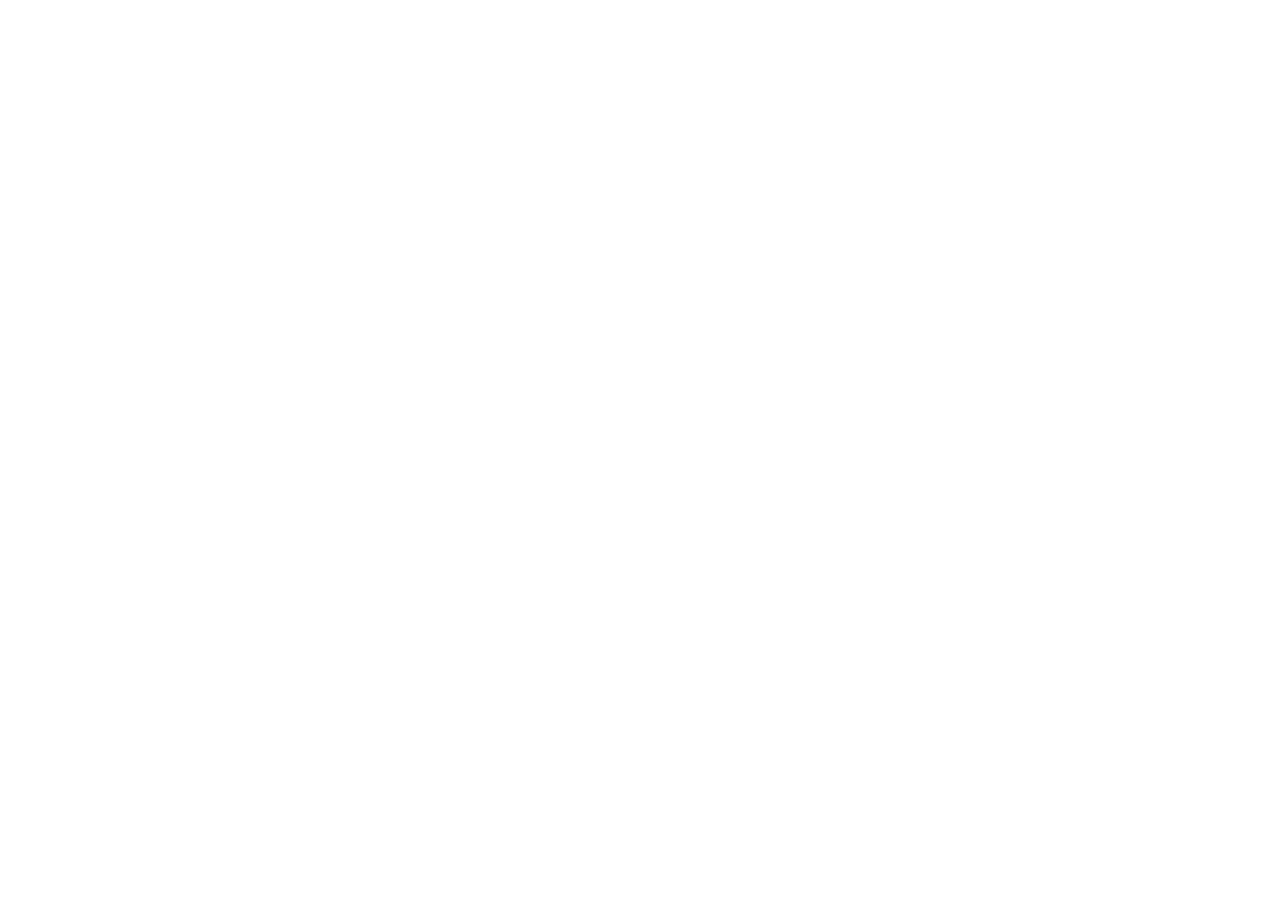
==== index.html @ 5a4ffebb "First" ====
<!DOCTYPE html>
<html lang="en">
<head>
    <meta charset="UTF-8">
    <meta http-equiv="X-UA-Compatible" content="IE=edge">
    <meta name="viewport" content="width=device-width, initial-scale=1.0">
    <title>Document</title>
</head>
<body>
    
</body>
</html>
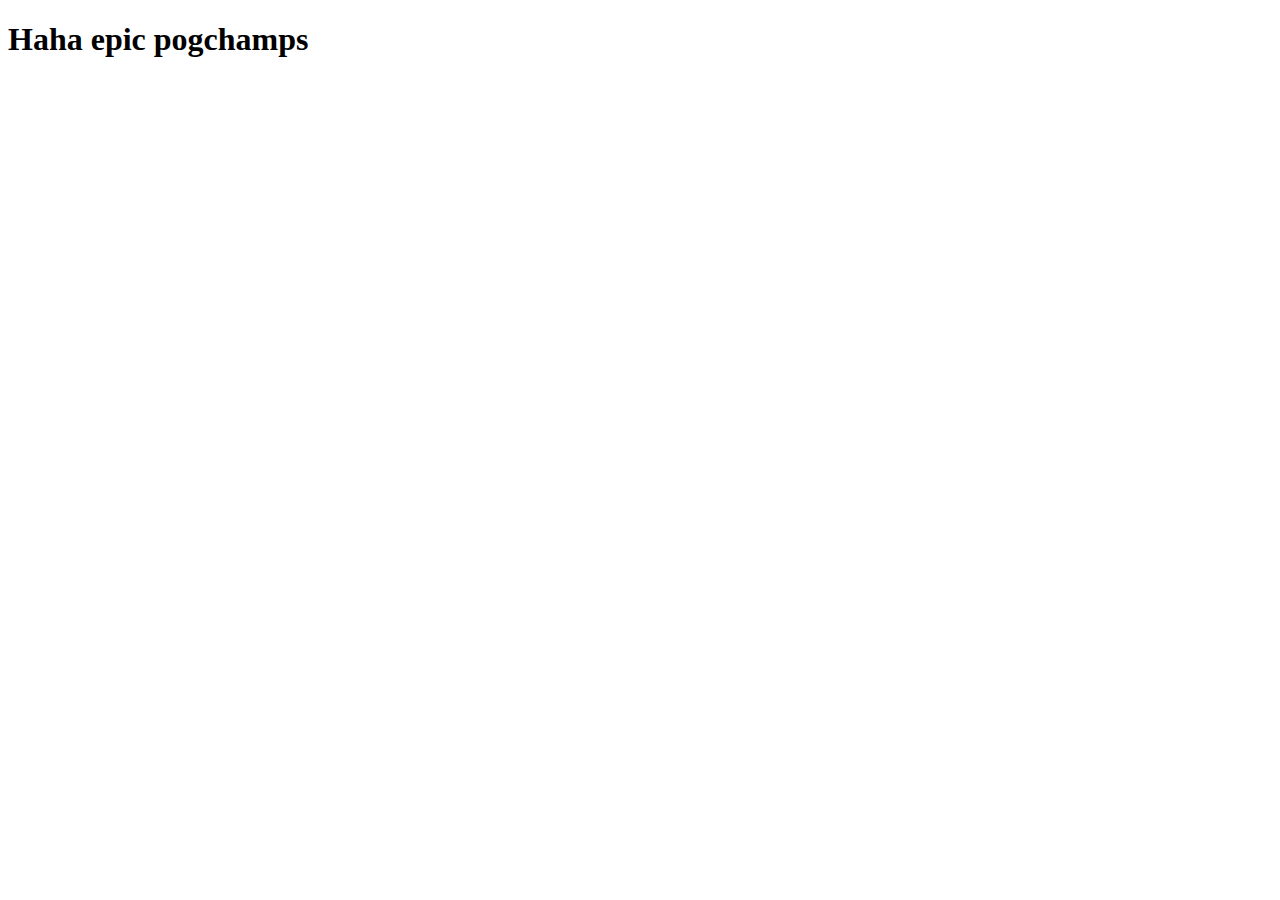
==== commit 59a2c176: "testing" ====
--- a/index.html
+++ b/index.html
@@ -7,6 +7,6 @@
     <title>Document</title>
 </head>
 <body>
-    
+    <h1>Haha epic pogchamps</h1>
 </body>
 </html>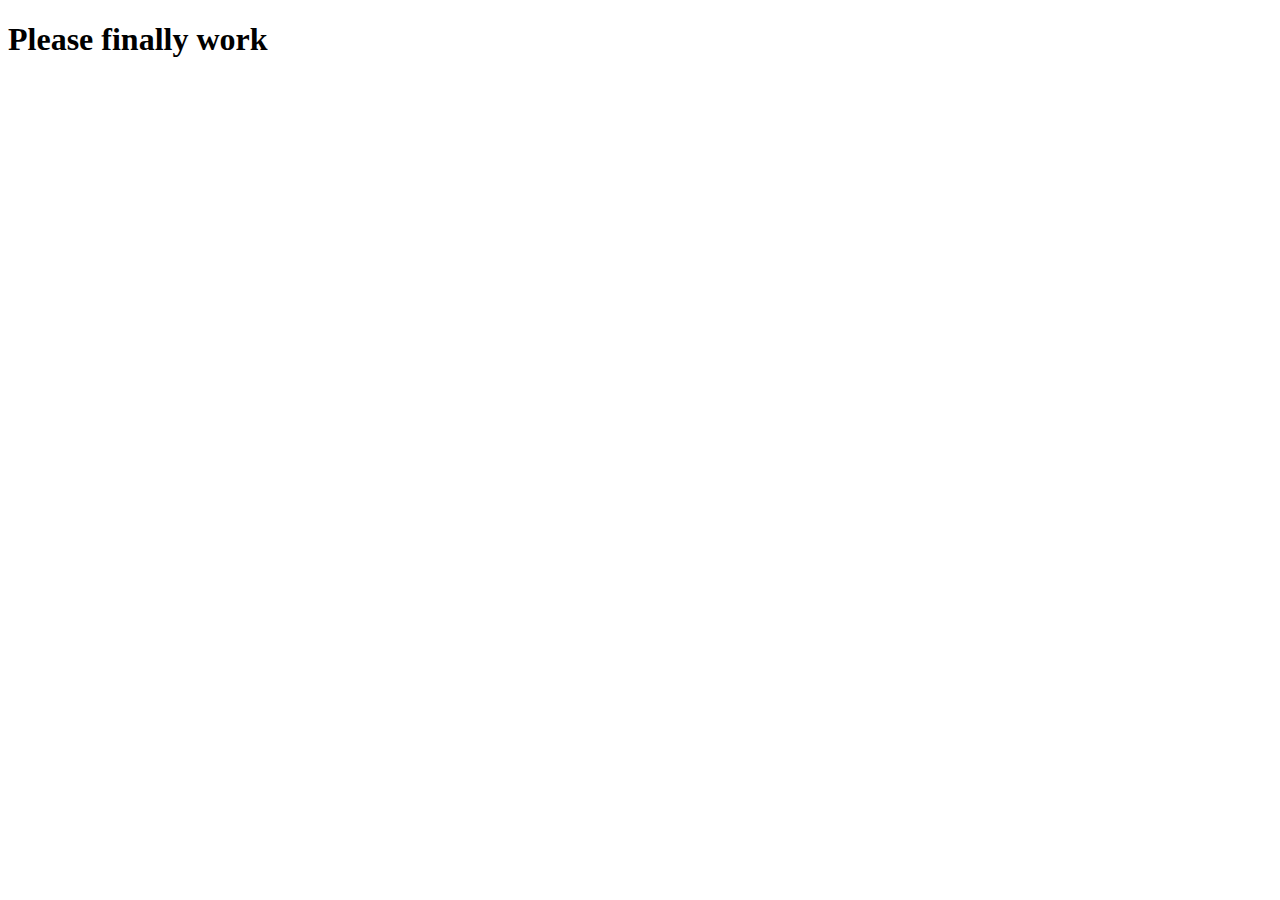
==== commit 722d6c71: "test 2" ====
--- a/index.html
+++ b/index.html
@@ -7,6 +7,6 @@
     <title>Document</title>
 </head>
 <body>
-    <h1>Haha epic pogchamps</h1>
+    <h1>Please finally work</h1>
 </body>
 </html>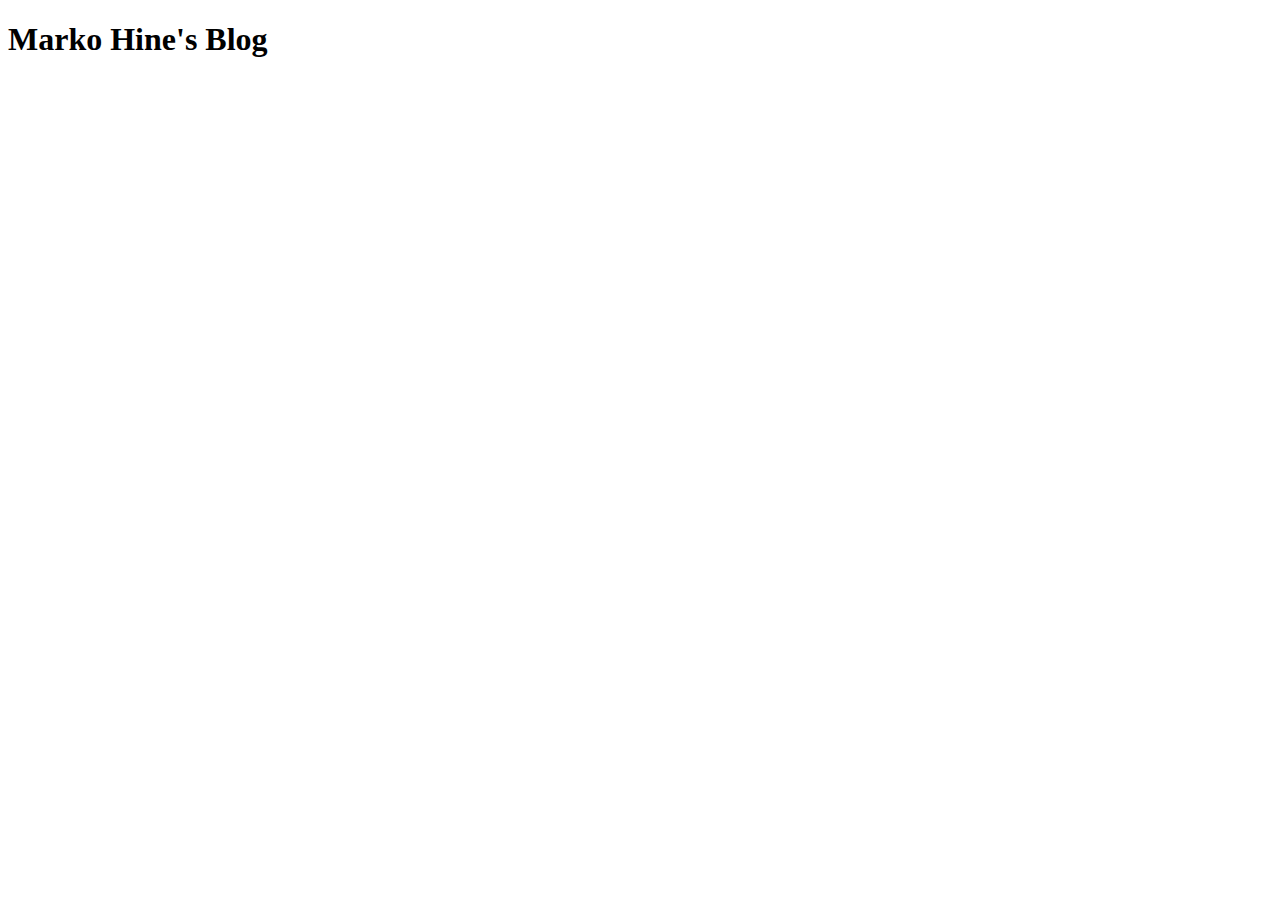
==== commit 8638ce26: "Basic Formatting" ====
--- a/index.html
+++ b/index.html
@@ -4,9 +4,10 @@
     <meta charset="UTF-8">
     <meta http-equiv="X-UA-Compatible" content="IE=edge">
     <meta name="viewport" content="width=device-width, initial-scale=1.0">
-    <title>Document</title>
+    <link rel="stylesheet" href="styles.css" />
+    <title>Marko Hine's Blog</title>
 </head>
 <body>
-    <h1>Please finally work</h1>
+    <h1>Marko Hine's Blog</h1>
 </body>
 </html>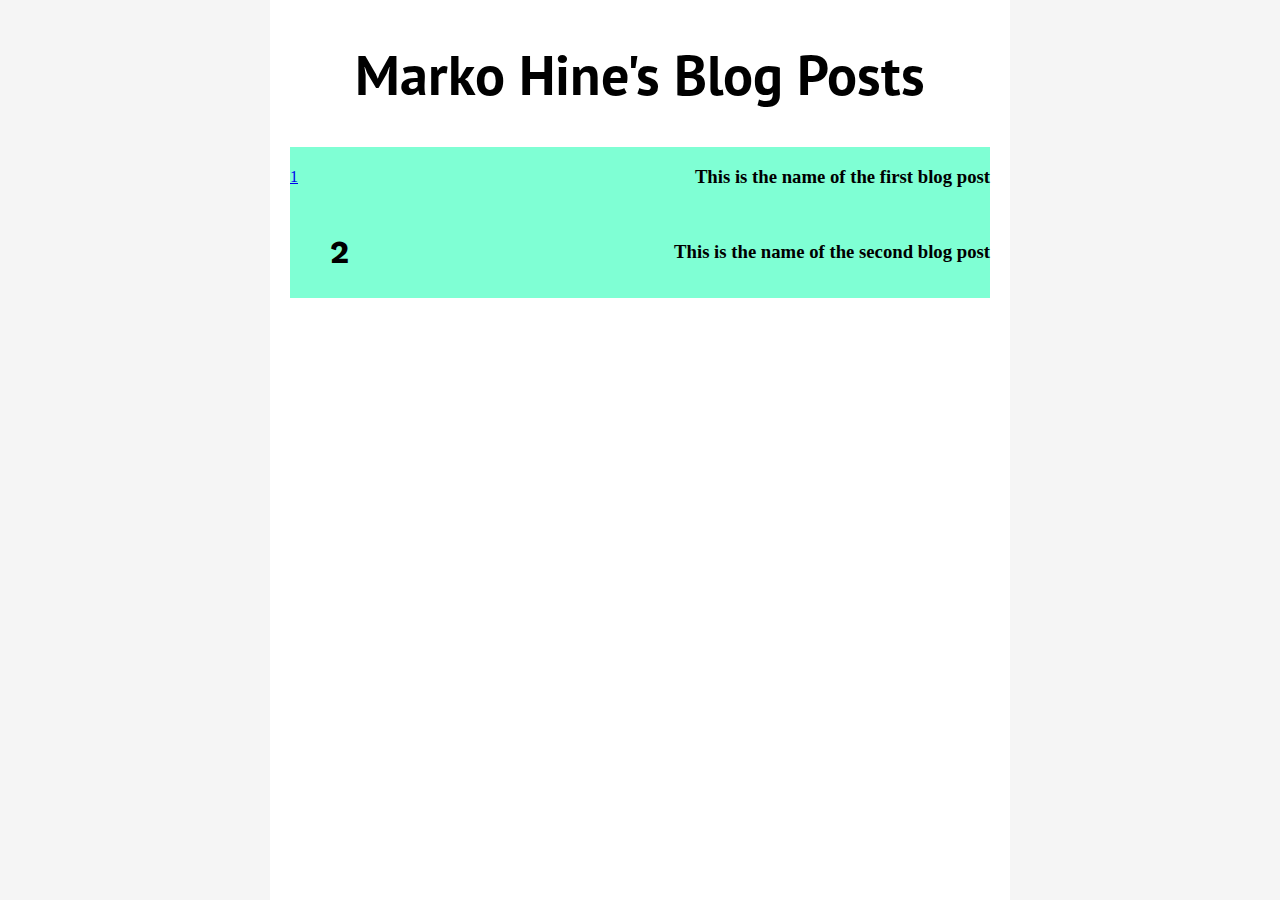
==== commit c04a5750: "initial layout and formatting" ====
--- a/index.html
+++ b/index.html
@@ -1,13 +1,41 @@
 <!DOCTYPE html>
 <html lang="en">
+
 <head>
     <meta charset="UTF-8">
     <meta http-equiv="X-UA-Compatible" content="IE=edge">
     <meta name="viewport" content="width=device-width, initial-scale=1.0">
-    <link rel="stylesheet" href="styles.css" />
+    <link rel="stylesheet" href="style.css" />
     <title>Marko Hine's Blog</title>
 </head>
+
 <body>
-    <h1>Marko Hine's Blog</h1>
+    <div id="grandparent">
+        <div class="spacer"></div>
+
+        <div id="main">
+
+            <h1>Marko Hine's Blog Posts</h1>
+
+            <div class="blog_post">
+                <a href="blog_post_1.html">1</a>
+                <div class="spacer"></div>
+                <h3>This is the name of the first blog post</h3>
+            </div>
+
+            <div class="blog_spacer"></div>
+
+            <div class="blog_post">
+                <h2>2</h2>
+                <div class="spacer"></div>
+                <h3>This is the name of the second blog post</h3>
+            </div>
+
+        </div>
+
+        <div class="spacer"></div>
+
+    </div>
 </body>
+
 </html>--- a/style.css
+++ b/style.css
@@ -0,0 +1,47 @@
+@import url('https://fonts.googleapis.com/css2?family=PT+Sans:wght@700&display=swap');
+@import url('https://fonts.googleapis.com/css2?family=Work+Sans:wght@700&display=swap');
+body {
+    margin: 0;
+    padding: 0;
+}
+
+#grandparent {
+    display: flex;
+    background-color: white;
+    height: 100vh;
+    justify-content: center;
+}
+
+.spacer {
+    flex-grow: 1;
+    background-color: whitesmoke;
+}
+
+#main {
+    display: flex;
+    flex-direction: column;
+    align-items: center;
+    margin-left: 20px;
+    margin-right: 20px;
+    max-width: 800px;
+}
+
+#main>h1 {
+    font-family: 'PT Sans', sans-serif;
+    font-size: 3.5rem;
+    font-weight: bold;
+}
+
+.blog_post {
+    display: flex;
+    flex-direction: row;
+    align-items: center;
+    background-color: aquamarine;
+    min-width: 700px;
+}
+
+.blog_post>h2 {
+    font-family: 'Work Sans', sans-serif;
+    font-size: 2rem;
+    padding-left: 40px;
+}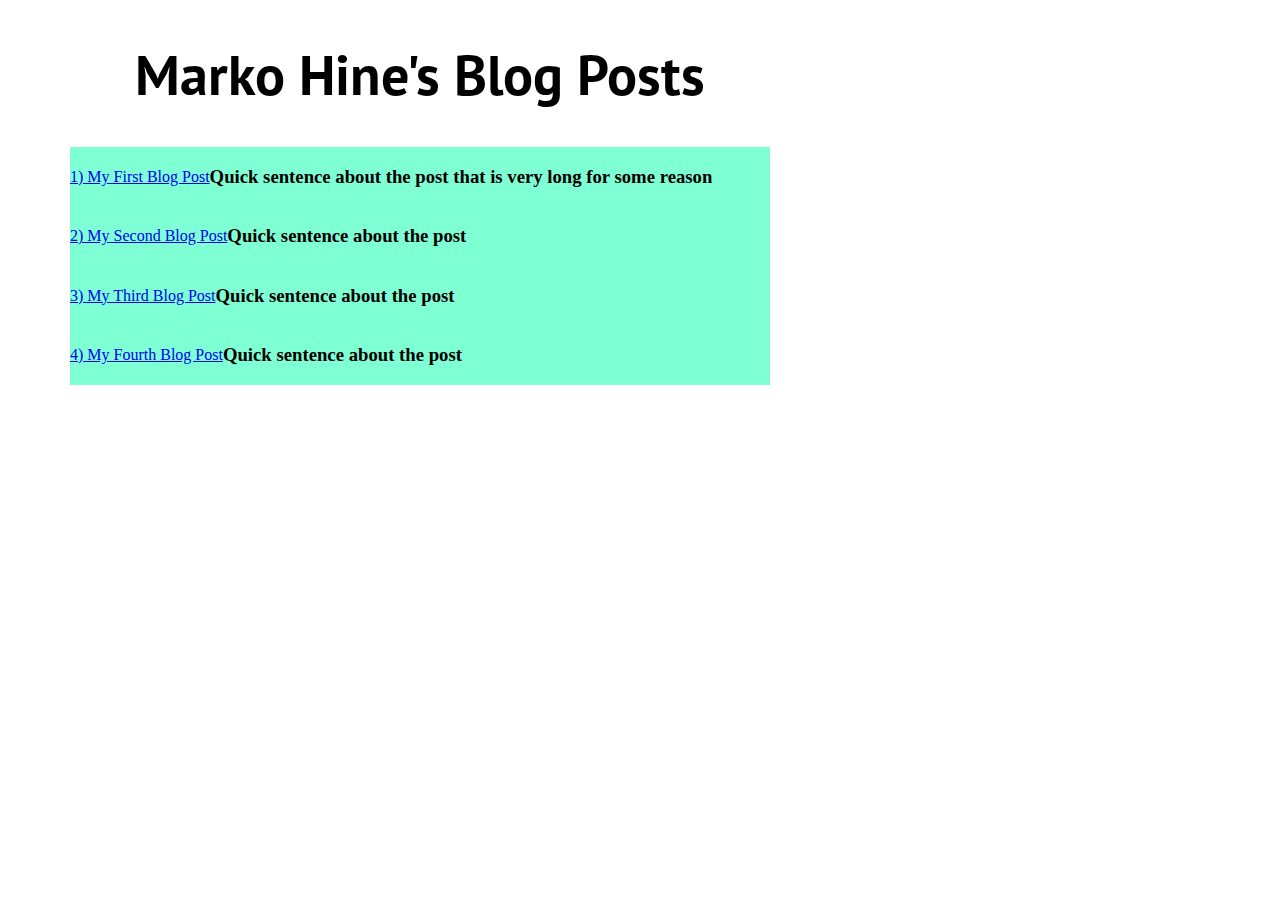
==== commit ab721c03: "Final Layout and Beginning of First Post" ====
--- a/index.html
+++ b/index.html
@@ -6,35 +6,28 @@
     <meta http-equiv="X-UA-Compatible" content="IE=edge">
     <meta name="viewport" content="width=device-width, initial-scale=1.0">
     <link rel="stylesheet" href="style.css" />
-    <title>Marko Hine's Blog</title>
+    <title>Marko Hine's Blog Posts</title>
 </head>
 
 <body>
-    <div id="grandparent">
-        <div class="spacer"></div>
-
-        <div id="main">
-
-            <h1>Marko Hine's Blog Posts</h1>
-
-            <div class="blog_post">
-                <a href="blog_post_1.html">1</a>
-                <div class="spacer"></div>
-                <h3>This is the name of the first blog post</h3>
-            </div>
-
-            <div class="blog_spacer"></div>
-
-            <div class="blog_post">
-                <h2>2</h2>
-                <div class="spacer"></div>
-                <h3>This is the name of the second blog post</h3>
-            </div>
-
+    <div id="main">
+        <h1>Marko Hine's Blog Posts</h1>
+        <div class="blog_post">
+            <a href="blog_posts\blog_post_1.html">1) My First Blog Post</a>
+            <h3>Quick sentence about the post that is very long for some reason</h3>
         </div>
-
-        <div class="spacer"></div>
-
+        <div class="blog_post">
+            <a href="blog_posts\blog_post_2.html">2) My Second Blog Post</a>
+            <h3>Quick sentence about the post</h3>
+        </div>
+        <div class="blog_post">
+            <a href="blog_posts\blog_post_2.html">3) My Third Blog Post</a>
+            <h3>Quick sentence about the post</h3>
+        </div>
+        <div class="blog_post">
+            <a href="blog_posts\blog_post_2.html">4) My Fourth Blog Post</a>
+            <h3>Quick sentence about the post</h3>
+        </div>
     </div>
 </body>
 
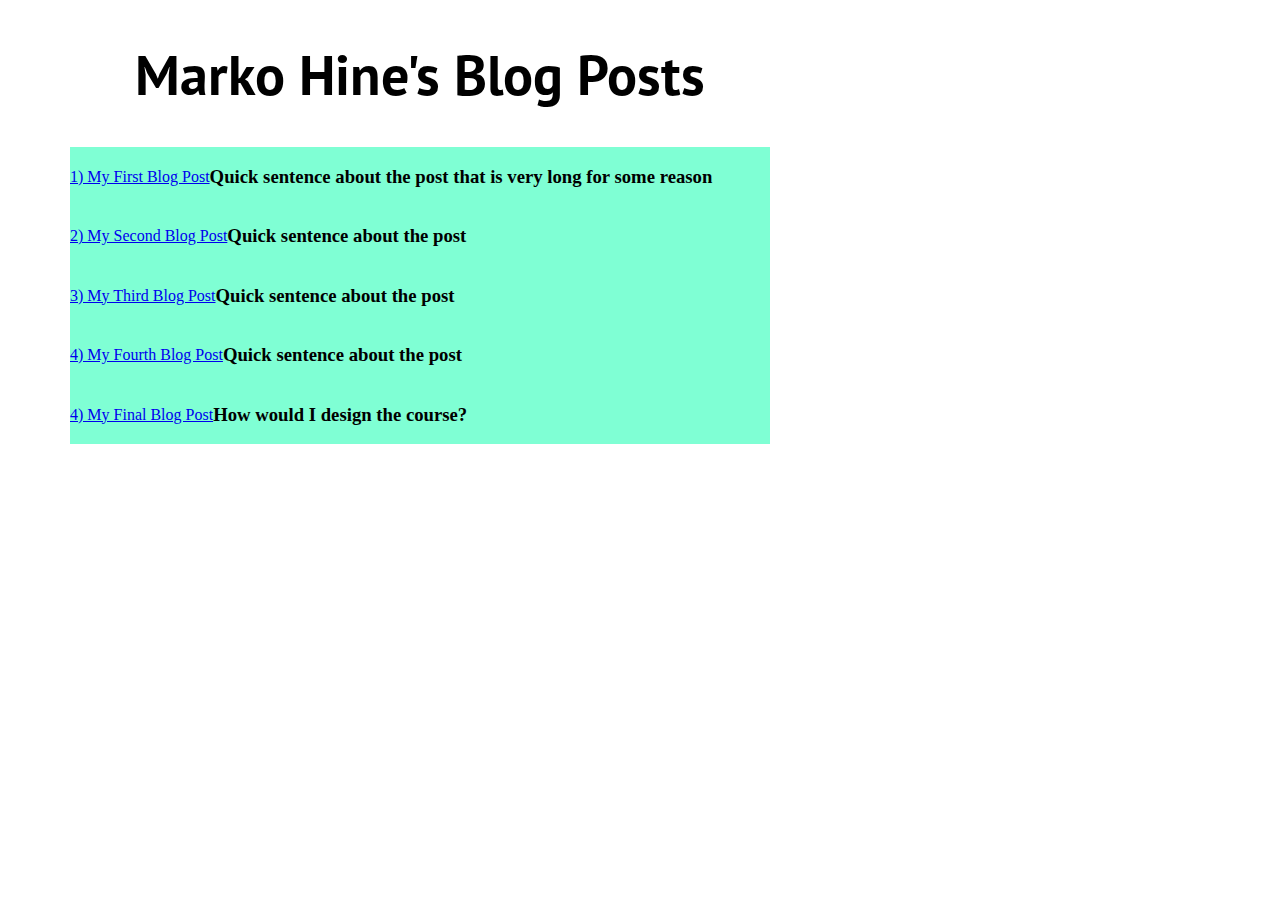
==== commit 5292a49c: "Final Blog Post Submission" ====
--- a/index.html
+++ b/index.html
@@ -28,6 +28,11 @@
             <a href="blog_posts\blog_post_2.html">4) My Fourth Blog Post</a>
             <h3>Quick sentence about the post</h3>
         </div>
+        <div class="blog_post">
+            <a href="blog_posts\final_post.html">4) My Final Blog Post</a>
+            <h3>How would I design the course?</h3>
+        </div>
+
     </div>
 </body>
 
